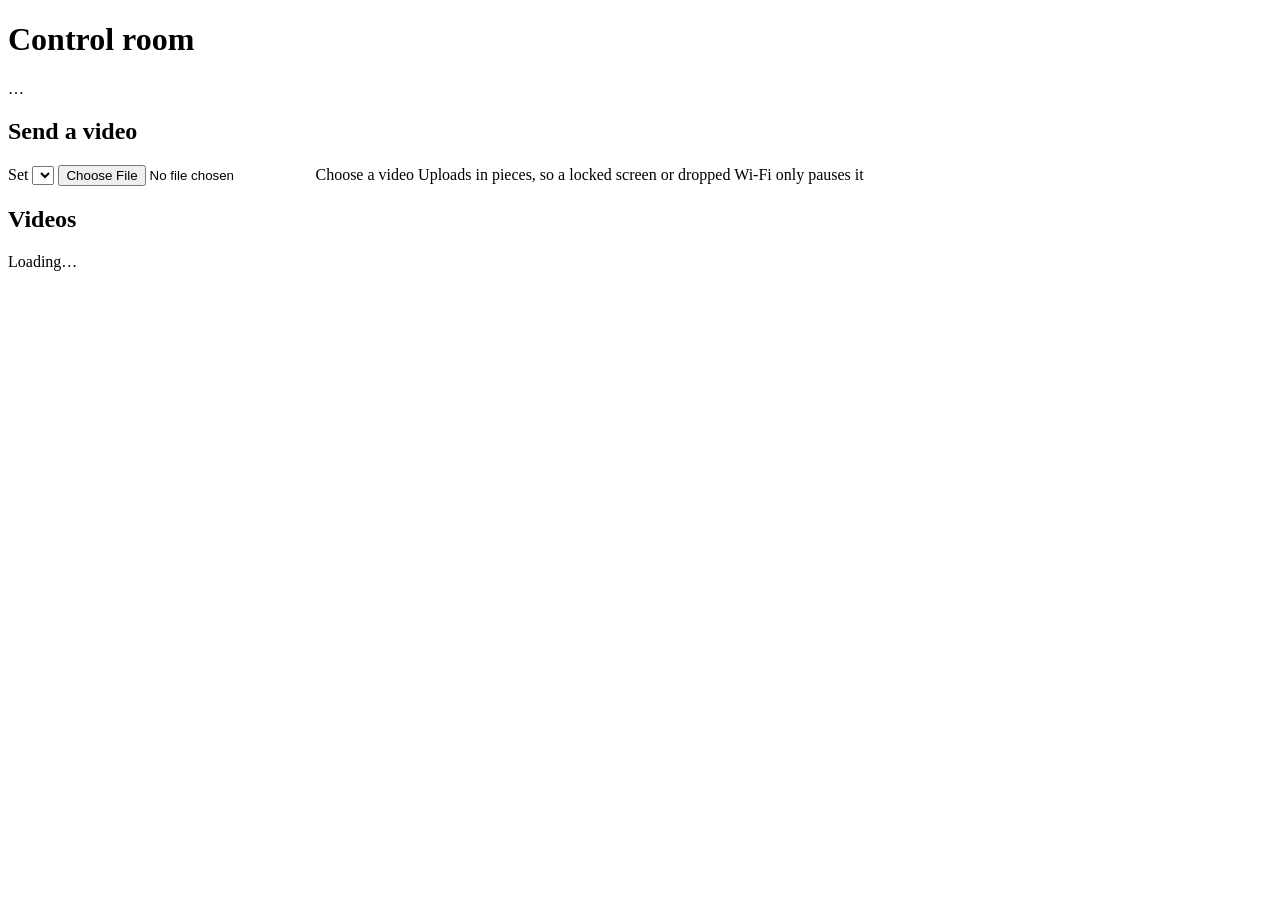
==== src/pokepipe/control/static/index.html @ 9b163635 "Control room: upload videos from a phone and follow the pipeline A phone-friendly page served by `po" ====
<!doctype html>
<html lang="en">
<head>
  <meta charset="utf-8">
  <meta name="viewport" content="width=device-width, initial-scale=1, viewport-fit=cover">
  <meta name="theme-color" content="#14171c">
  <title>Pokepipe control room</title>
  <link rel="stylesheet" href="/static/style.css">
</head>
<body>
  <header class="top">
    <h1>Control room</h1>
    <span id="watcher" class="pill">…</span>
  </header>

  <main>
    <section id="pc" class="panel pc" hidden>
      <h2>On this PC</h2>
      <div id="pc-body"></div>
    </section>

    <section class="panel">
      <h2>Send a video</h2>
      <label class="field" for="set">Set
        <select id="set"></select>
      </label>
      <label class="pick" for="file">
        <input id="file" type="file" accept="video/*,.mov,.mp4,.m4v">
        <span class="pick-title">Choose a video</span>
        <span class="pick-sub">Uploads in pieces, so a locked screen or dropped Wi-Fi only pauses it</span>
      </label>
      <div id="upload" class="upload" hidden>
        <div class="upload-head">
          <strong id="up-name"></strong>
          <span id="up-pct" class="num"></span>
        </div>
        <div class="bar"><div id="up-bar"></div></div>
        <div class="upload-foot">
          <span id="up-detail" class="muted num"></span>
          <button id="up-cancel" type="button" class="link">Cancel</button>
        </div>
        <p id="up-note" class="note" hidden></p>
      </div>
      <p id="inbox" class="muted small" hidden></p>
    </section>

    <section>
      <h2 class="list-title">Videos</h2>
      <div id="videos" class="videos"><p class="muted">Loading…</p></div>
    </section>
  </main>

  <script src="/static/app.js"></script>
</body>
</html>
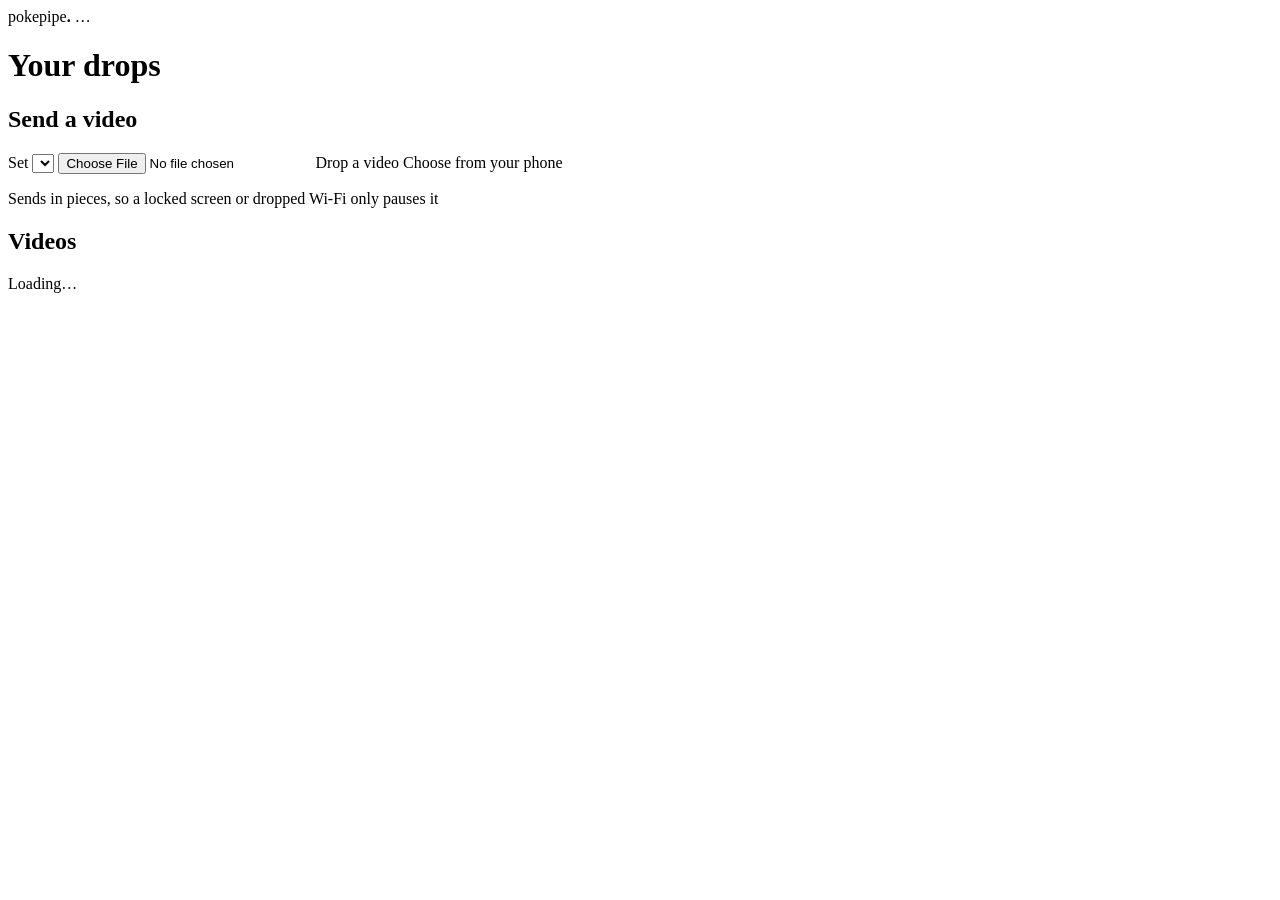
==== commit 67b4acf4: "UI redesign: review page tabs and a new look for both pages Both pages now share the repo logo's loo" ====
--- a/src/pokepipe/control/static/index.html
+++ b/src/pokepipe/control/static/index.html
@@ -3,17 +3,28 @@
 <head>
   <meta charset="utf-8">
   <meta name="viewport" content="width=device-width, initial-scale=1, viewport-fit=cover">
-  <meta name="theme-color" content="#14171c">
+  <meta name="theme-color" content="#0b0b0f">
   <title>Pokepipe control room</title>
+  <!-- Display fonts; without a connection the page falls back to system fonts. -->
+  <link rel="preconnect" href="https://fonts.googleapis.com">
+  <link rel="stylesheet" href="https://fonts.googleapis.com/css2?family=Unbounded:wght@700;800&family=Inter:wght@400;500;600;700&family=JetBrains+Mono:wght@500&display=swap">
   <link rel="stylesheet" href="/static/style.css">
 </head>
 <body>
   <header class="top">
-    <h1>Control room</h1>
+    <span class="brand">pokepipe<b>.</b></span>
     <span id="watcher" class="pill">…</span>
   </header>
 
   <main>
+    <h1>Your drops</h1>
+
+    <a id="needs" class="needs" hidden>
+      <span class="eyebrow">Needs you</span>
+      <strong id="needs-title"></strong>
+      <span id="needs-sub"></span>
+    </a>
+
     <section id="pc" class="panel pc" hidden>
       <h2>On this PC</h2>
       <div id="pc-body"></div>
@@ -26,9 +37,10 @@
       </label>
       <label class="pick" for="file">
         <input id="file" type="file" accept="video/*,.mov,.mp4,.m4v">
-        <span class="pick-title">Choose a video</span>
-        <span class="pick-sub">Uploads in pieces, so a locked screen or dropped Wi-Fi only pauses it</span>
+        <span class="pick-title">Drop a video</span>
+        <span class="pick-sub">Choose from your phone</span>
       </label>
+      <p class="pick-hint">Sends in pieces, so a locked screen or dropped Wi-Fi only pauses it</p>
       <div id="upload" class="upload" hidden>
         <div class="upload-head">
           <strong id="up-name"></strong>
